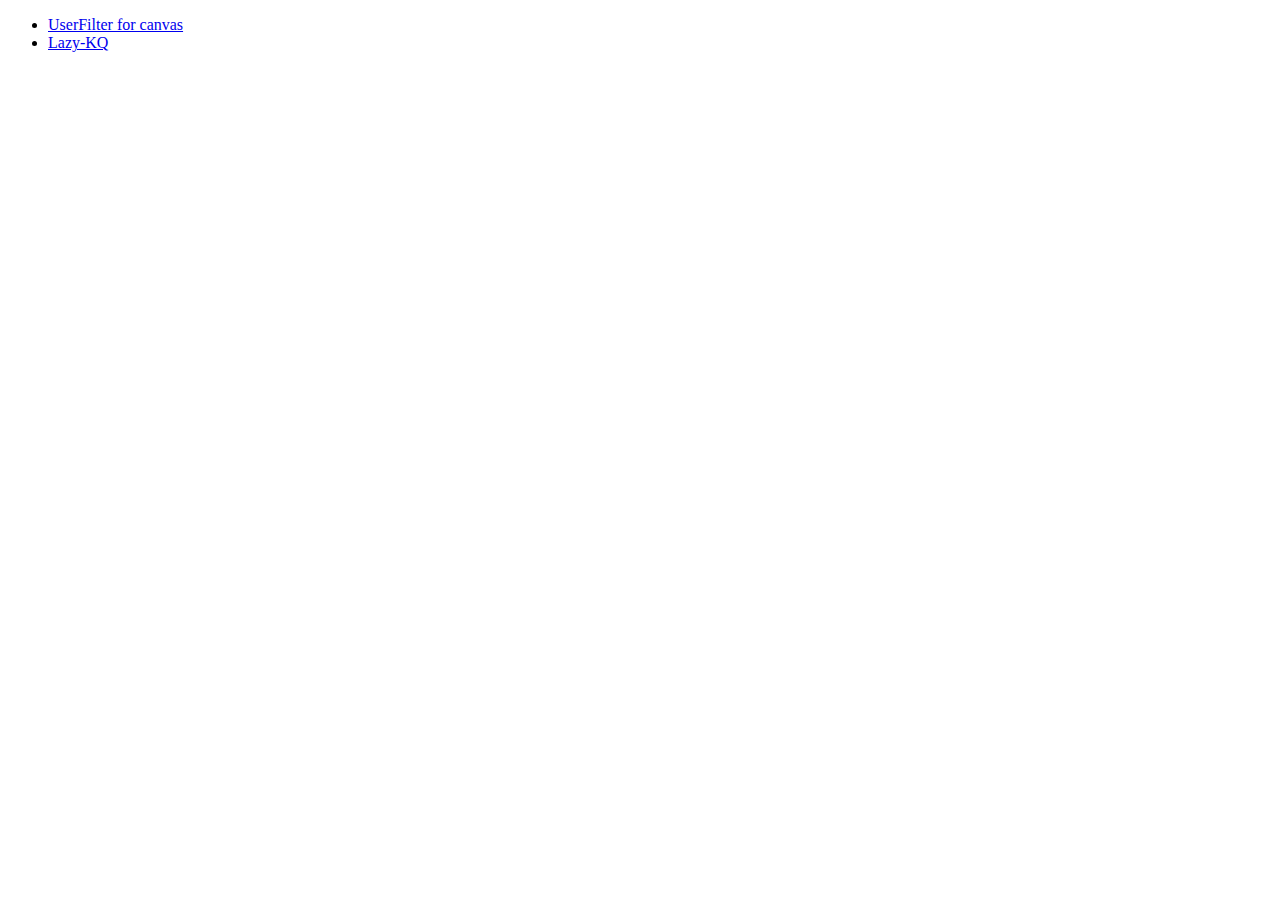
==== index.html @ 582bf244 "added: Lazy-KQ" ====
<!DOCTYPE html>
<html lang="ja">
<head>
<meta charset="utf-8">
<title>youz.github.com</title>
<body>
<ul>
<li><a href="ufjs/ufdemo.html">UserFilter for canvas</a>
<li><a href="lazy-kq/lazy-kq.html">Lazy-KQ</a>
</ul>
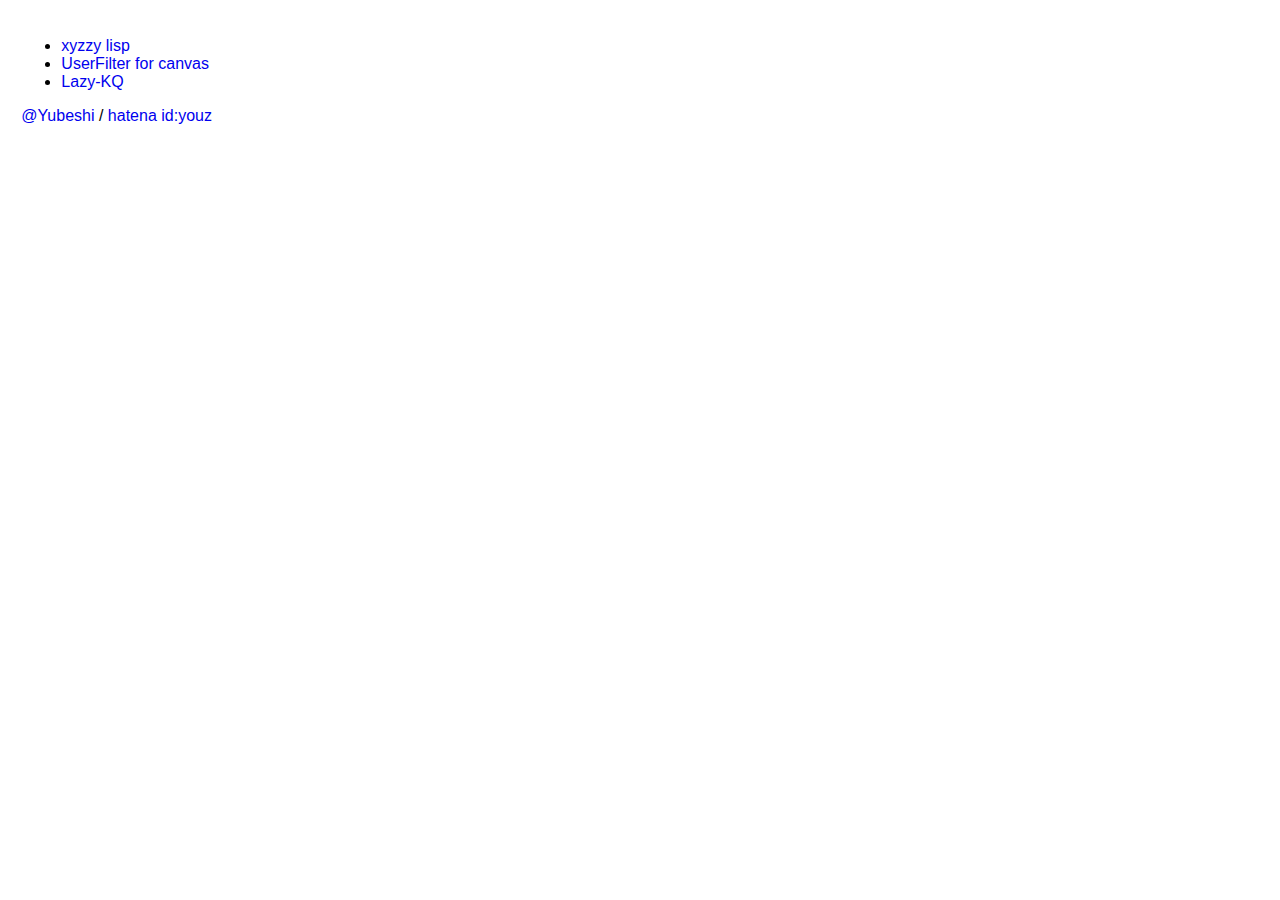
==== commit 245abc26: "added css" ====
--- a/index.html
+++ b/index.html
@@ -2,9 +2,14 @@
 <html lang="ja">
 <head>
 <meta charset="utf-8">
-<title>youz.github.com</title>
+<title>*scrap*</title>
+<link rel="stylesheet" type="text/css" href="style.css">
 <body>
 <ul>
+<li><a href="xyzzy/index.html">xyzzy lisp</a>
 <li><a href="ufjs/ufdemo.html">UserFilter for canvas</a>
 <li><a href="lazy-kq/lazy-kq.html">Lazy-KQ</a>
 </ul>
+
+<a href="http://twitter.com/#!/Yubeshi">@Yubeshi</a>
+/ <a href="http://d.hatena.ne.jp/youz/">hatena id:youz</a>
--- a/style.css
+++ b/style.css
@@ -0,0 +1,89 @@
+/* ref. http://blog.practical-scheme.net/blog.css */
+
+body {
+  font-family: "Meiryo", "Hiragino Kaku Gothic Pro", sans-serif;
+  color: black;
+  background-color: white;
+  padding: 10pt;
+}
+
+:link, :visited { text-decoration: none; color: #00e; }
+
+a:hover, a:focus, a:active { background-color: #ddf; }
+
+h1 {
+  font-size: 160%;
+  display: block;
+  color: #147;
+  border-bottom: solid thin;
+}
+
+h2 {
+  font-size: 130%;
+  text-align: left;
+  color: #055;
+  border-bottom: solid thin;
+}
+
+h3, h4, h5, h6 { 
+  font-size: 100%;
+  text-align: left;
+  color: #055;
+}
+
+hr {
+  height: 2px;
+  color: #055;
+  margin: 1em;
+}
+
+pre {
+  margin: 0.5em 2em 0.5em 2em;
+  padding: 1em;
+  font-size: 100%;
+  font-family: "Courier New", "Osaka-mono", "Bitstream Vera Sans Mono", monospace;
+  background: #eff;
+  border: solid thin #acc;
+  overflow: auto;
+}
+
+code {
+  font-size: 100%;
+  font-family: "Courier New", "Osaka-mono", "Bitstream Vera Sans Mono", monospace;
+}
+
+blockquote {
+  border-left: solid thick #dba;
+  margin: 0 1em 0.8em 2em;
+}
+
+/* google code prettify */
+.pln{color:#000}
+@media screen{
+  .str{color:#800}
+  .kwd{color:#00c}
+  .com{color:#666}
+  .typ{color:#606}
+  .lit{color:#800}
+  .pun,.opn,.clo{color:#686}
+  .tag{color:#008}
+  .atn{color:#606}
+  .atv{color:#080}
+  .dec,.var{color:#606}
+  .fun{color:red}
+}
+@media print,projection{
+  .str{color:#080}
+  .kwd{color:#00c}
+  .com{color:#666}
+  .typ{color:#606}
+  .lit{color:#800}
+  .pun,.opn,.clo{color:#686}
+  .tag{color:#008}
+  .atn{color:#606}
+  .atv{color:#080}
+  .dec,.var{color:#606}
+  .fun{color:red}
+}
+pre.prettyprint{
+}
